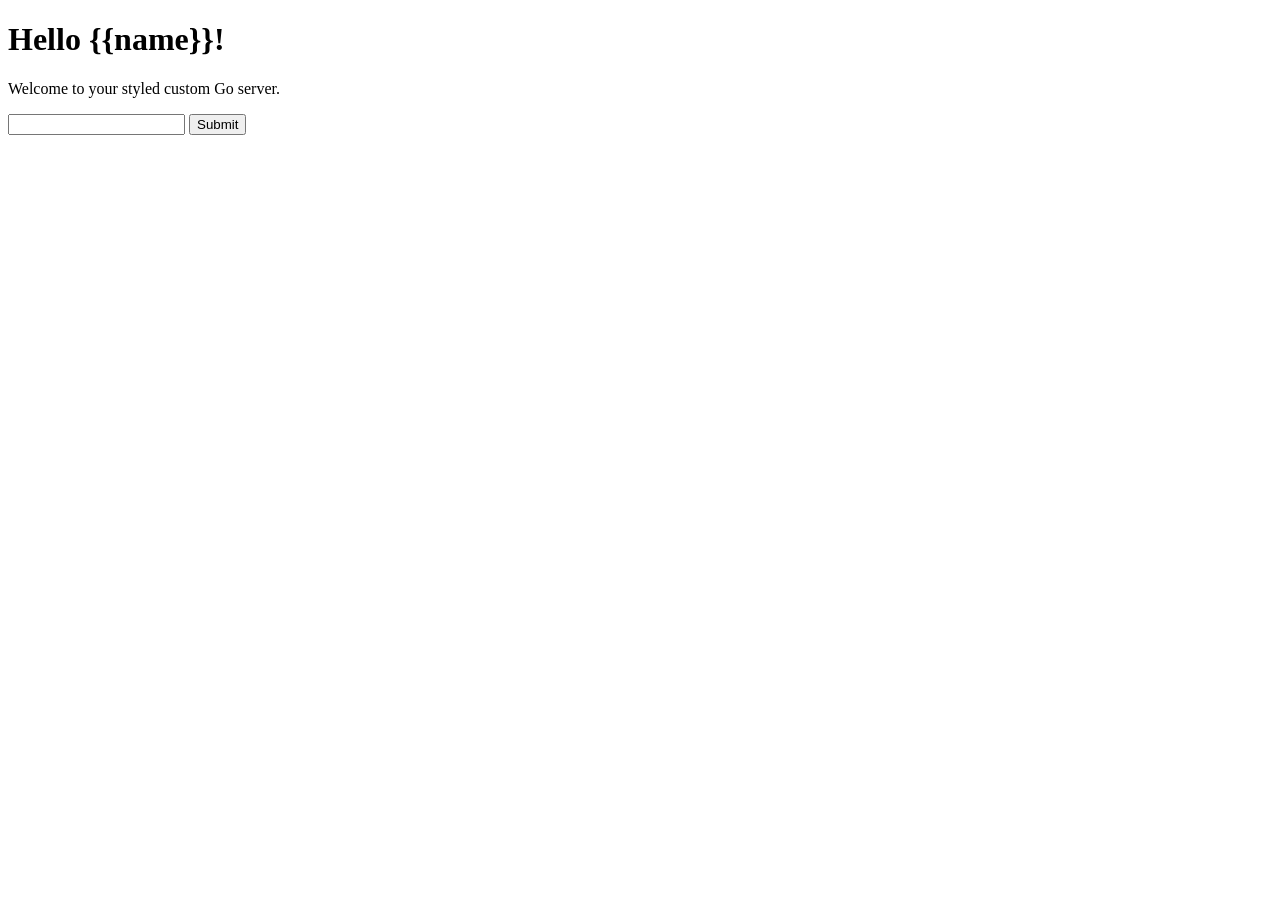
==== app/index.html @ 91b3ea32 "initial http server" ====
<!doctype html>
<html>
  <head>
    <link rel="stylesheet" href="/styles.css" />
  </head>
  <body>
    <h1>Hello {{name}}!</h1>
    <p>Welcome to your styled custom Go server.</p>
    <form method="post" action="">
      <input name="name" type="text" />
      <button type="submit">Submit</button>
    </form>
  </body>
</html>
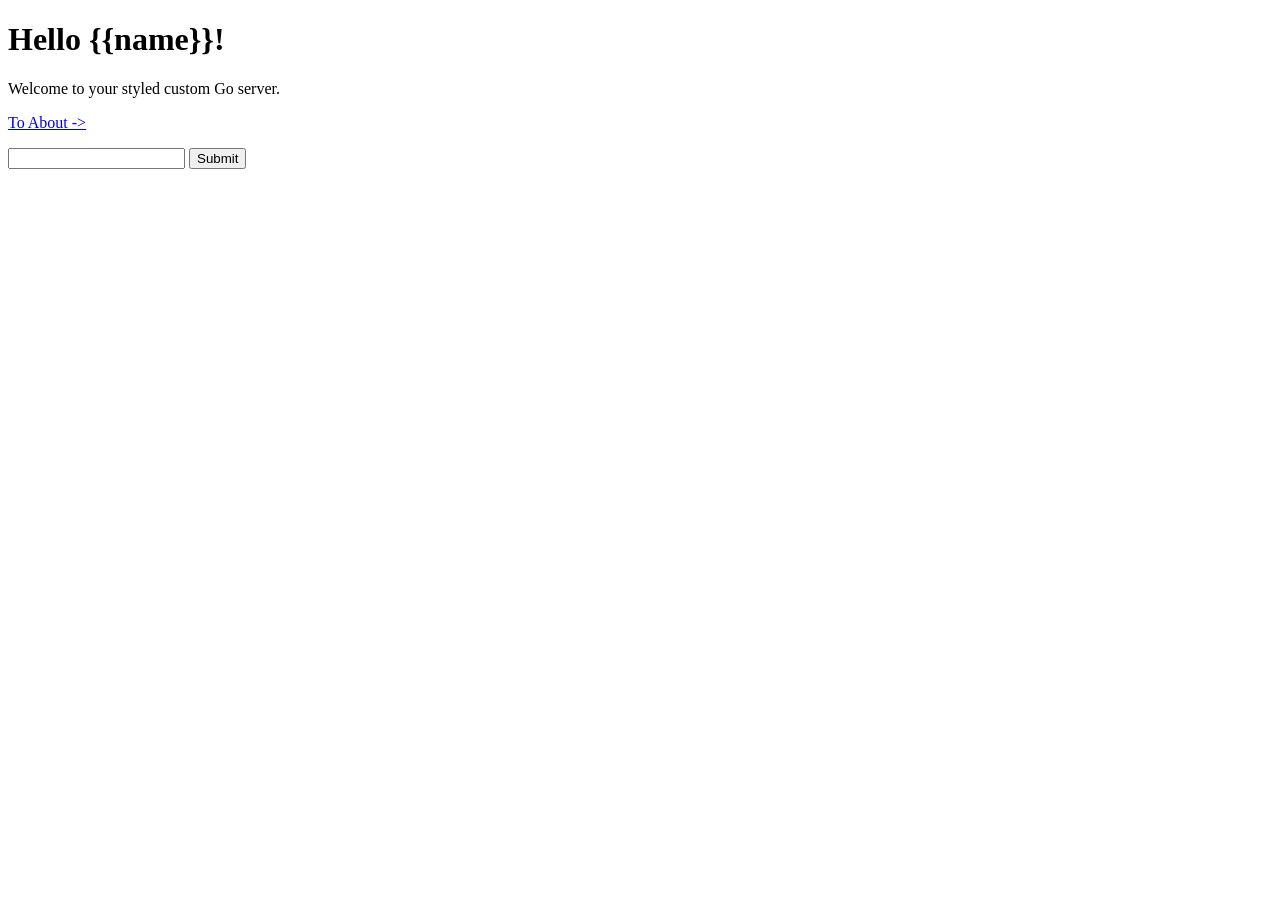
==== commit 5c372dc9: "Setup router to handle incoming requests with functions Setup router.go and pages.go to handle reque" ====
--- a/app/index.html
+++ b/app/index.html
@@ -1,12 +1,13 @@
 <!doctype html>
 <html>
   <head>
-    <link rel="stylesheet" href="/styles.css" />
+    <link rel="stylesheet" href="/static/styles.css" />
   </head>
   <body>
     <h1>Hello {{name}}!</h1>
     <p>Welcome to your styled custom Go server.</p>
-    <form method="post" action="">
+    <a href="about">To About -></a>
+    <form method="post" action="" style="margin-top: 16px">
       <input name="name" type="text" />
       <button type="submit">Submit</button>
     </form>
